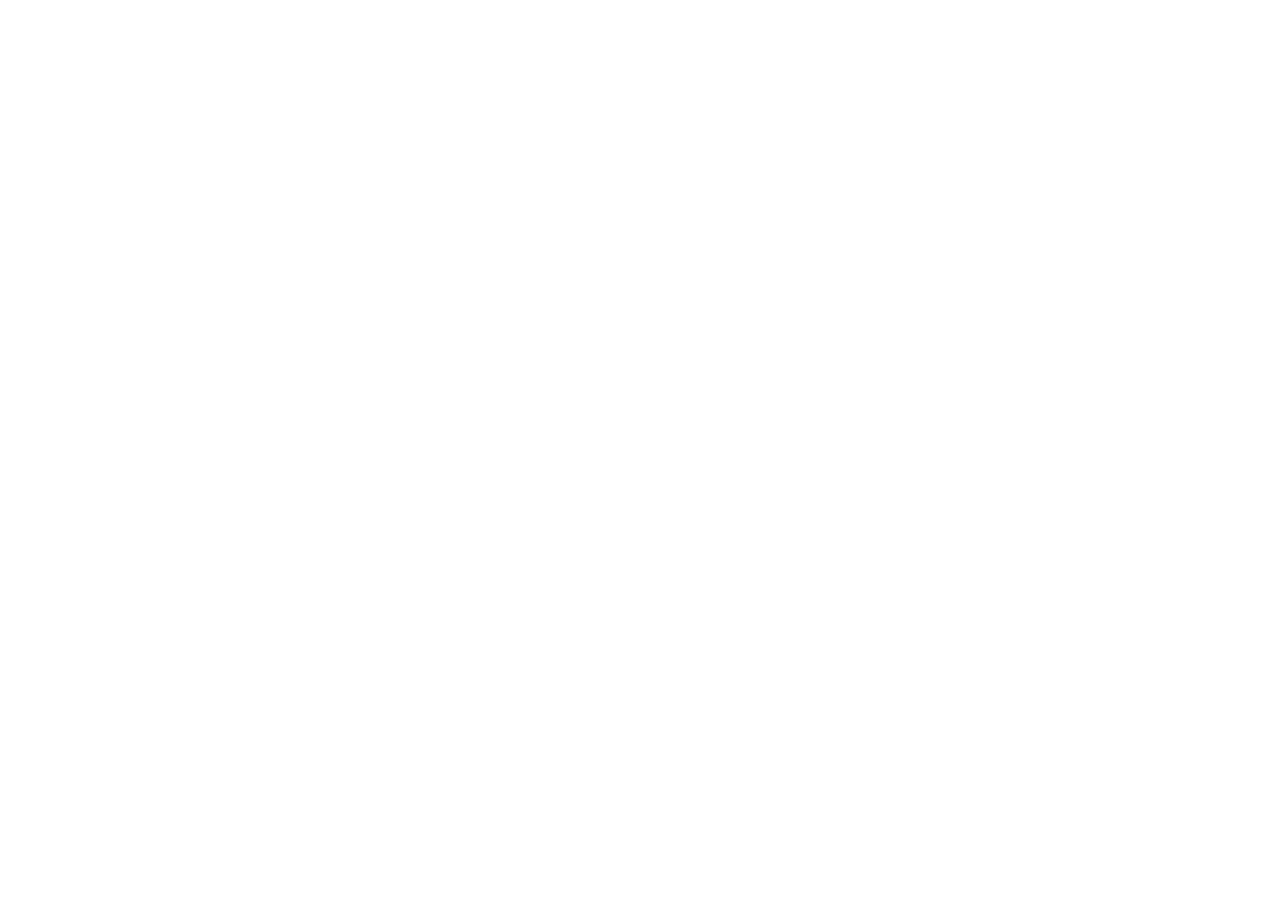
==== HTML/index.html @ e3a91bb0 "add the template html structure" ====
<!doctype html>
<html lang="en">
    <head>
        <meta charset="utf-8">
        <meta name="description" content="Cosmas web templates">
        <meta name="keywords" content="Web Design, HTML, CSS, JavaScript">
        <meta name="author" content="Cosmas Augustino Billa">
        <meta charset="X-UA-Compatible" content="IE=edge">
        <meta name="viewport" content="width=device-width, initial-scale=1">

        <title>Cosmas - Responsive Template</title>

        <!--======== All Stylesheet =========-->
        <link rel="stylesheet" href="css/bootstrap.min.css" integrity="sha384-PsH8R72JQ3SOdhVi3uxftmaW6Vc51MKb0q5P2rRUpPvrszuE4W1povHYgTpBfshb" crossorigin="anonymous">
        <link rel="stylesheet" href="css/bi-custom.css">
    </head>
    <body>

        <script src="https://code.jquery.com/jquery-3.2.1.slim.min.js" integrity="sha384-KJ3o2DKtIkvYIK3UENzmM7KCkRr/rE9/Qpg6aAZGJwFDMVNA/GpGFF93hXpG5KkN" crossorigin="anonymous"></script>
        <script src="https://cdnjs.cloudflare.com/ajax/libs/popper.js/1.12.3/umd/popper.min.js" integrity="sha384-vFJXuSJphROIrBnz7yo7oB41mKfc8JzQZiCq4NCceLEaO4IHwicKwpJf9c9IpFgh" crossorigin="anonymous"></script>
        <script src="js/bootstrap.min.js" integrity="sha384-alpBpkh1PFOepccYVYDB4do5UnbKysX5WZXm3XxPqe5iKTfUKjNkCk9SaVuEZflJ" crossorigin="anonymous"></script>
    </body>
</html>
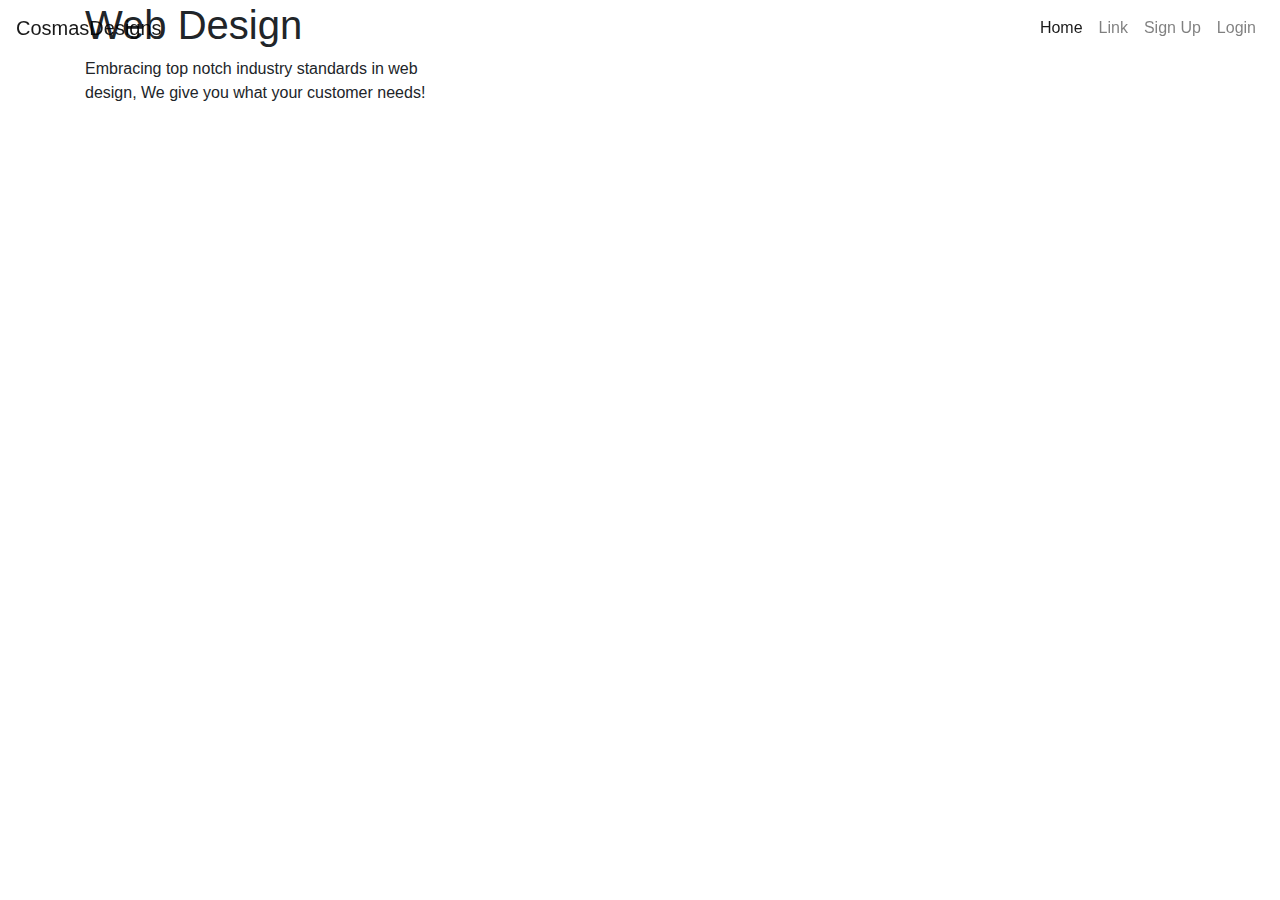
==== commit 7a4d1252: "added html scripts in index page" ====
--- a/HTML/index.html
+++ b/HTML/index.html
@@ -15,6 +15,51 @@
         <link rel="stylesheet" href="css/bi-custom.css">
     </head>
     <body>
+        <header id="home">
+            <div class="row">
+                <div class="col-md-12 col-sm-12 col-xs-12">
+                    <!-- menu-1 -->
+                    <nav class="navbar fixed-top navbar-expand-lg bi-menu navbar-light ">
+                        <a class="navbar-brand bi-logo" href="index.html">CosmasDesigns</a>
+                        <button class="navbar-toggler bi-toggler" type="button" data-toggle="collapse" data-target="#navbarSupportedContent" aria-controls="navbarSupportedContent" aria-expanded="false" aria-label="Toggle navigation">
+                            <span class="navbar-toggler-icon"></span>
+                        </button>
+
+                        <div class="collapse navbar-collapse" id="navbarSupportedContent">
+                            <ul class="navbar-nav ml-auto">
+                                <li class="nav-item active"><a class="nav-link" href="index.html">Home<span class="sr-only">(current)</span></a></li>
+                                <li class="nav-item"><a class="nav-link" href="">Link</a></li>
+                                <li class="nav-item"><a class="nav-link" href="">Sign Up</a></li>
+                                <li class="nav-item"><a class="nav-link" href="">Login</a></li>
+                            </ul>
+                        </div>
+                    </nav>
+                </div>
+            </div>
+        </header>
+        <!--======== end header =========-->
+
+        <!--======== landing site =========-->
+        <section class="landing">
+            <div class="container">
+                <div class="row">
+                        <div class="col-md-4 col-sm-12 col-xs-12">
+                            <div class="">
+                                <h1>Web Design</h1>
+                                <p>
+                                    Embracing top notch industry standards in web design, We give you what your customer needs!
+                                </p>
+                            </div>
+                        </div>
+                        <div class="col-md-4 col-sm-12 col-xs-12 m-auto">
+                            <div class="">
+
+                            </div>
+                        </div>
+                </div>
+            </div>
+        </section>
+        <!--======== landing site end =========-->
 
         <script src="https://code.jquery.com/jquery-3.2.1.slim.min.js" integrity="sha384-KJ3o2DKtIkvYIK3UENzmM7KCkRr/rE9/Qpg6aAZGJwFDMVNA/GpGFF93hXpG5KkN" crossorigin="anonymous"></script>
         <script src="https://cdnjs.cloudflare.com/ajax/libs/popper.js/1.12.3/umd/popper.min.js" integrity="sha384-vFJXuSJphROIrBnz7yo7oB41mKfc8JzQZiCq4NCceLEaO4IHwicKwpJf9c9IpFgh" crossorigin="anonymous"></script>
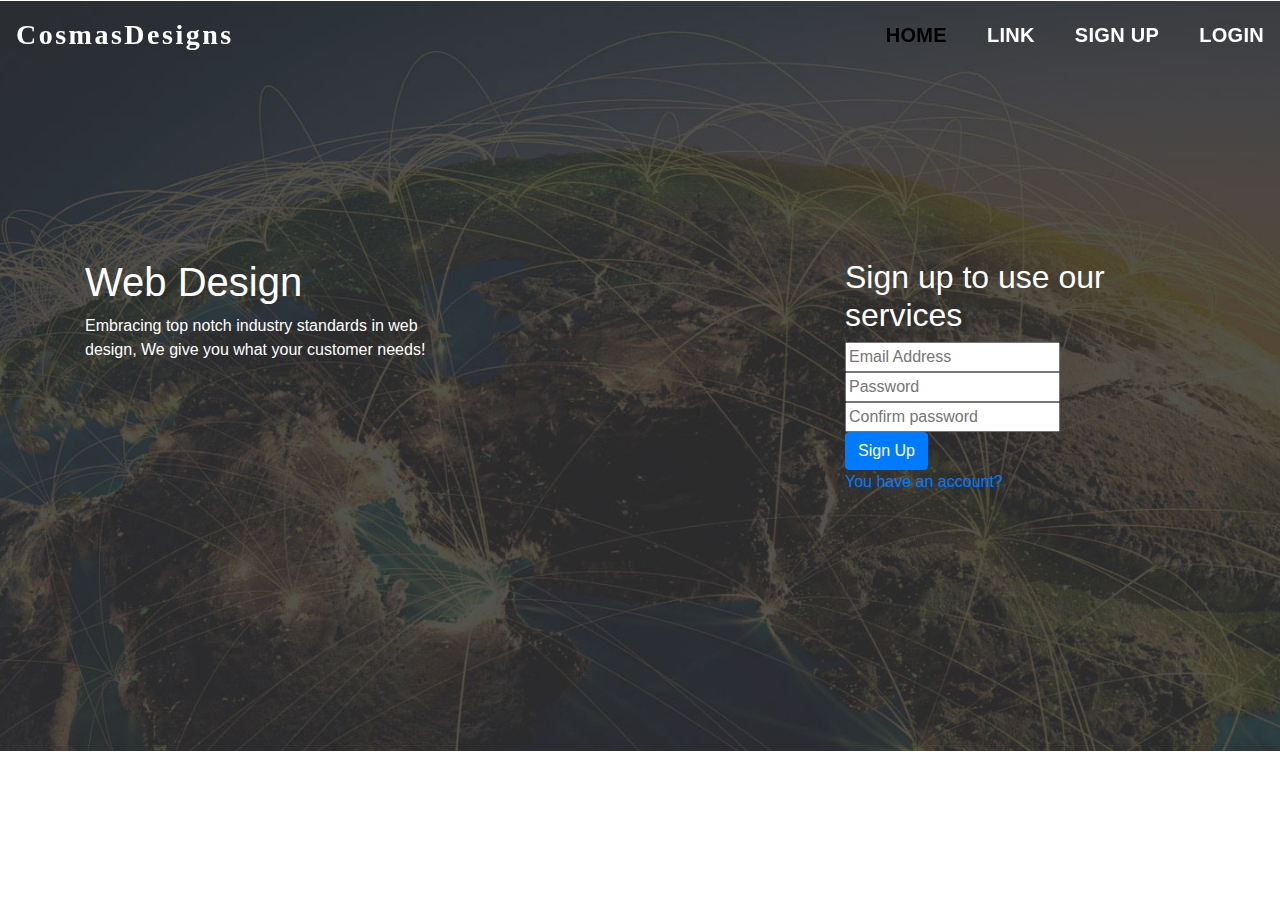
==== commit f595ff00: "added html form markup" ====
--- a/HTML/index.html
+++ b/HTML/index.html
@@ -51,9 +51,26 @@
                                 </p>
                             </div>
                         </div>
-                        <div class="col-md-4 col-sm-12 col-xs-12 m-auto">
+                        <div class="col-md-4 col-sm-12 col-xs-12 offset-md-4">
                             <div class="">
-
+                                <h2>Sign up to use our services</h2>
+                                <form>
+                                    <div class="bi-form-input">
+                                        <input type="email" id="email" name="email" placeholder="Email Address">
+                                    </div>
+                                    <div class="bi-form-input">
+                                        <input type="password" id="password" name="password" placeholder="Password">
+                                    </div>
+                                    <div class="bi-form-input">
+                                        <input type="password" id="confirm_pwd" name="confirm_pwd" placeholder="Confirm password">
+                                    </div>
+                                    <div class="bi-form-input">
+                                        <button type="submit" class="btn btn-primary">Sign Up</button>
+                                    </div>
+                                    <div class="bi-form-input">
+                                        <a href="#">You have an account?</a>
+                                    </div>
+                                </form>
                             </div>
                         </div>
                 </div>
--- a/HTML/css/bi-custom.css
+++ b/HTML/css/bi-custom.css
@@ -0,0 +1,91 @@
+.navbar.bi-menu {
+    border-radius: 0;
+    border: 0;
+    margin-bottom: 0;
+    min-height: 70px;
+    background-color: transparent;
+    border-bottom: 0px solid #000000;
+}
+
+.navbar-brand.bi-logo {
+    font-family: "Playball",cursive;
+    color: white;
+    font-size: 28px;
+    font-weight: 600;
+    letter-spacing: 2.5px;
+    line-height: 40px;
+}
+
+.navbar-toggler.bi-toggler {
+    background-color: white;
+}
+.navbar.bi-menu .navbar-nav> li > a {
+    font-size: 20px;
+    font-weight: 600;
+    letter-spacing: 0;
+    line-height: 20px !important;
+    font-family: "Raleway", sans-serif;
+    letter-spacing: 0.3px;
+    padding: 15px 20px;
+    color: white;
+    text-transform: uppercase;
+}
+
+.navbar.bi-menu .navbar-nav > li:last-child > a {
+    padding-right: 0;
+}
+
+.navbar.bi-menu .navbar-nav > li > a i {
+    position: relative;
+    line-height: 40px;
+}
+
+.navbar.bi-menu .navbar-nav > li > a:active,
+.navbar.bi-menu .navbar-nav > li > a:focus,
+.navbar.bi-menu .navbar-nav > li > a:hover {
+    color: #000000;
+}
+
+.navbar.bi-menu .navbar-nav > .active > a,
+.navbar.bi-menu .navbar-nav > .active > a:focus,
+.navbar.bi-menu .navbar-nav > .active > a:hover{
+    background-color: transparent;
+    color: #000000;
+}
+
+.navbar.bi-menu > .open > a,
+.navbar.bi-menu > .open > a:focus,
+.navbar.bi-menu > .open > a:hover{
+    background-color: transparent;
+    color: #000000;
+}
+
+.service-overflow,
+.landing {
+    display: -webkit-box;
+    display: -webkit-flex;
+    display: -ms-flexbox;
+    display: flex;
+    -webkit-box-orient: vertical;
+    -webkit-box-direction: normal;
+    -webkit-flex-direction: column;
+    -ms-flex-direction: column;
+    flex-direction: column;
+    -webkit-box-pack: center;
+    -webkit-justify-content: center;
+    -ms-flex-pack: center;
+    justify-content: center;
+    -webkit-box-align: center;
+    -webkit-align-items: center;
+    -ms-flex-align: center;
+}
+
+.landing {
+    height: 750px;
+    background: url("../images/bi-landing.jpg") no-repeat scroll center top/ cover;
+    color: white;
+}
+
+.bi-container {
+    background-color: #1b1e21;
+}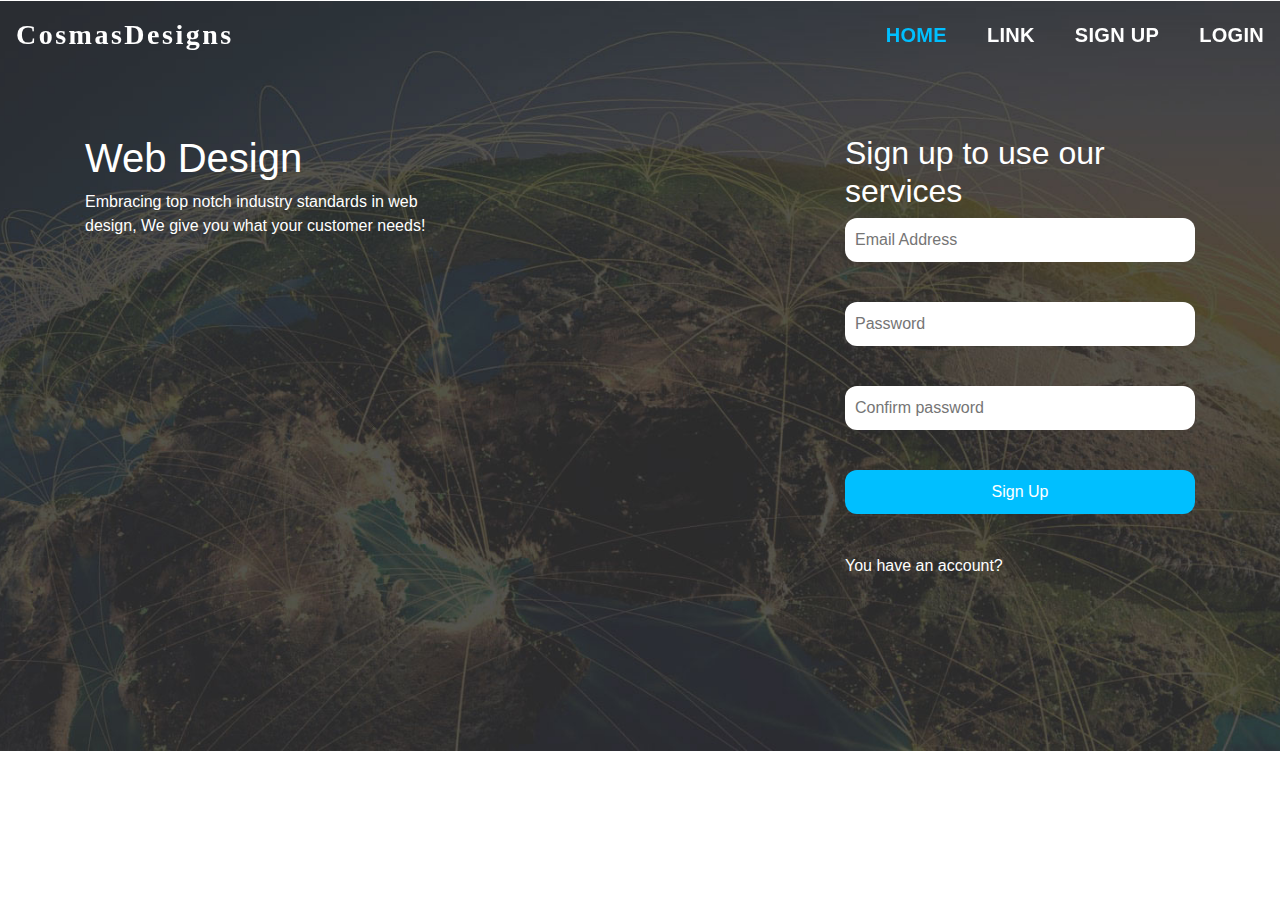
==== commit 9f33ed1b: "added sign-in html page" ====
--- a/HTML/index.html
+++ b/HTML/index.html
@@ -29,8 +29,8 @@
                             <ul class="navbar-nav ml-auto">
                                 <li class="nav-item active"><a class="nav-link" href="index.html">Home<span class="sr-only">(current)</span></a></li>
                                 <li class="nav-item"><a class="nav-link" href="">Link</a></li>
-                                <li class="nav-item"><a class="nav-link" href="">Sign Up</a></li>
-                                <li class="nav-item"><a class="nav-link" href="">Login</a></li>
+                                <li class="nav-item"><a class="nav-link" href="index.html">Sign Up</a></li>
+                                <li class="nav-item"><a class="nav-link" href="sign-in.html">Login</a></li>
                             </ul>
                         </div>
                     </nav>
@@ -68,7 +68,7 @@
                                         <button type="submit" class="btn btn-primary">Sign Up</button>
                                     </div>
                                     <div class="bi-form-input">
-                                        <a href="#">You have an account?</a>
+                                        <a href="sign-in.html">You have an account?</a>
                                     </div>
                                 </form>
                             </div>
--- a/HTML/css/bi-custom.css
+++ b/HTML/css/bi-custom.css
@@ -43,21 +43,21 @@
 .navbar.bi-menu .navbar-nav > li > a:active,
 .navbar.bi-menu .navbar-nav > li > a:focus,
 .navbar.bi-menu .navbar-nav > li > a:hover {
-    color: #000000;
+    color: deepskyblue;
 }
 
 .navbar.bi-menu .navbar-nav > .active > a,
 .navbar.bi-menu .navbar-nav > .active > a:focus,
 .navbar.bi-menu .navbar-nav > .active > a:hover{
     background-color: transparent;
-    color: #000000;
+    color: deepskyblue;
 }
 
 .navbar.bi-menu > .open > a,
 .navbar.bi-menu > .open > a:focus,
 .navbar.bi-menu > .open > a:hover{
     background-color: transparent;
-    color: #000000;
+    color: deepskyblue;
 }
 
 .service-overflow,
@@ -88,4 +88,55 @@
 
 .bi-container {
     background-color: #1b1e21;
+}
+
+.bi-form-input {
+    width: 100%;
+    padding-bottom: 40px;
+}
+
+.bi-form-input > input {
+    width: 100%;
+    padding: 10px 10px;
+    border: 0;
+    background-color: #FFFFFF;
+    opacity: 1;
+    color: #040505;
+    border-radius: 12px;
+}
+
+.bi-form-input > input:focus {
+    background-color: deepskyblue;
+    color: #FFFFFF;
+    border: 0;
+}
+
+.bi-form-input > button {
+    width: 100%;
+    padding: 10px 10px;
+    background-color: deepskyblue;
+    color: #FFFFFF;
+    border-radius: 12px;
+    border: 0;
+}
+
+.bi-form-input > button:hover {
+    background-color: darkgreen;
+    color: #FFFFFF;
+}
+
+.bi-form-input > a {
+    color: #FFFFFF;
+    text-decoration: none;
+}
+
+.bi-form-input > a:hover {
+    color: deepskyblue;
+}
+
+.bi-form-container {
+    background: #030B14;
+    opacity: 0.49;
+    padding: 10px 10px 10px 10px;
+    color: #FFFFFF;
 }